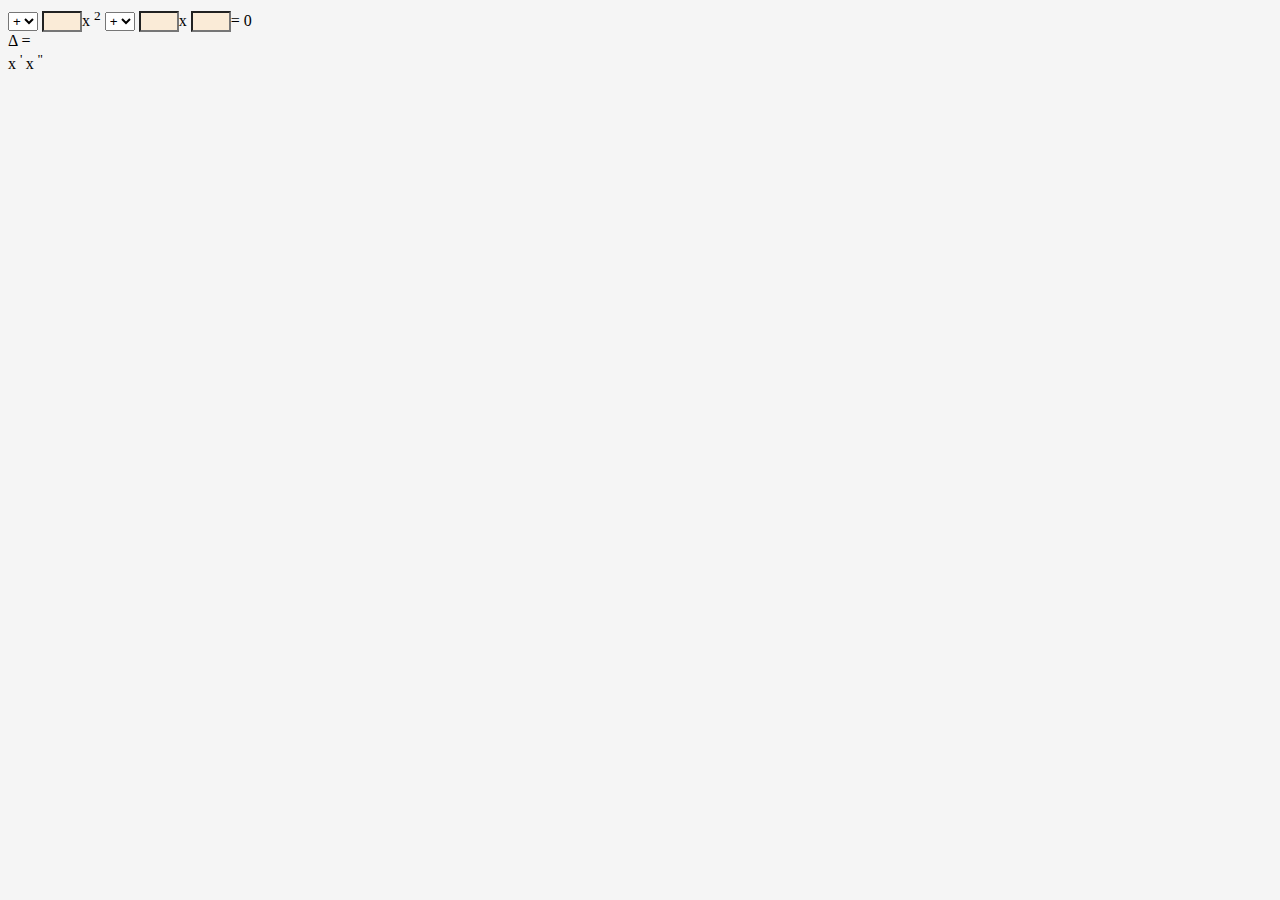
==== grau2.html @ 1d492a5e "Add files via upload" ====
<!DOCTYPE html>
<html lang="en">
<head>
    <meta charset="UTF-8">
    <meta http-equiv="X-UA-Compatible" content="IE=edge">
    <meta name="viewport" content="width=device-width, initial-scale=1.0">
    <title>Equação de Segundo Grau</title>
    <script src="./script/script.js"></script>
    <link rel="stylesheet" href="./css/grau2.css">
</head>
<body>

<section class="segundo_grau">
<div>
    <select name="" id="">
        <option selected value="+">+</option>
        <option value="-">-</option>
    </select>
    <input class="variavel" type="text"><span>x <sup>2</sup></span>
    <select name="" id="">
        <option selected value="+">+</option>
        <option value="-">-</option>
    </select>
    <input class="variavel" type="text"><span>x </span>
</select>
    
<input class="variavel" type="text"><span>= 0</span>
</div>
<div>
    <span id = "delta"> &Delta; = </span>
</div>
<div>
    <span id="x1">x <sup>'</sub>   </span>
    <span id="x2">x <sup>''</sub>   </span>
</div>
</section>
</body>
</html>
---- css/grau2.css ----
body {
    background-color: whitesmoke;
}
.variavel {
    width: 32px;
    background-color: antiquewhite;
    text-align: right;
}
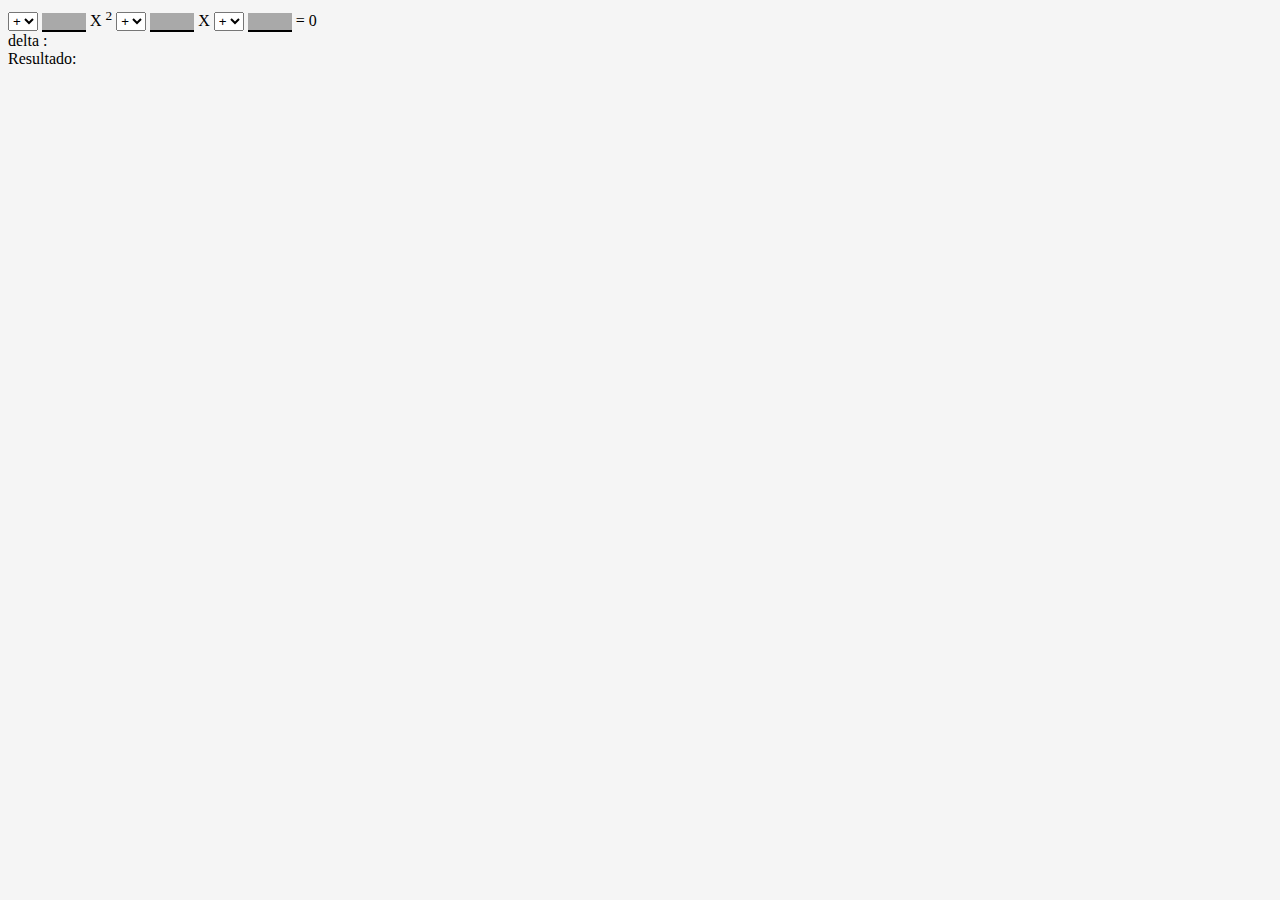
==== commit 4d58804a: "Add files via upload" ====
--- a/grau2.html
+++ b/grau2.html
@@ -12,26 +12,33 @@
 
 <section class="segundo_grau">
 <div>
-    <select name="" id="">
+
+    <select name="sinal_a" onchange="set_sinal_a()" id="sinal_a">
         <option selected value="+">+</option>
         <option value="-">-</option>
     </select>
-    <input class="variavel" type="text"><span>x <sup>2</sup></span>
-    <select name="" id="">
+    <input onchange="set_valor_a()"class="entrada" type="number" id="valor_a">
+    <span>X <sup>2</sup></span>
+
+    <select name="sinal_b" onchange="set_sinal_b()" id="sinal_b">
         <option selected value="+">+</option>
         <option value="-">-</option>
     </select>
-    <input class="variavel" type="text"><span>x </span>
-</select>
-    
-<input class="variavel" type="text"><span>= 0</span>
+    <input onchange="set_valor_b()" class="entrada" type="number" id="valor_b">
+    <span>X</span>
+
+    <select name="sinal_c" onchange="set_sinal_c()" id="sinal_c">
+        <option selected value="+">+</option>
+        <option value="-">-</option>
+    </select>
+    <input onchange="set_valor_c() "class="entrada" type="number" id="valor_c">
+   <span>= 0</span>
 </div>
+  <div>
+    delta : <span id="delta"></span>
+  </div>
 <div>
-    <span id = "delta"> &Delta; = </span>
-</div>
-<div>
-    <span id="x1">x <sup>'</sub>   </span>
-    <span id="x2">x <sup>''</sub>   </span>
+Resultado: <span id="raiz"></span>
 </div>
 </section>
 </body>
--- a/css/grau2.css
+++ b/css/grau2.css
@@ -1,8 +1,10 @@
 body {
     background-color: whitesmoke;
 }
-.variavel {
-    width: 32px;
-    background-color: antiquewhite;
-    text-align: right;
+
+.entrada{
+    width: 40px;
+    border: none;
+    background-color: darkgray;
+    border-bottom: 2px solid black;
 }